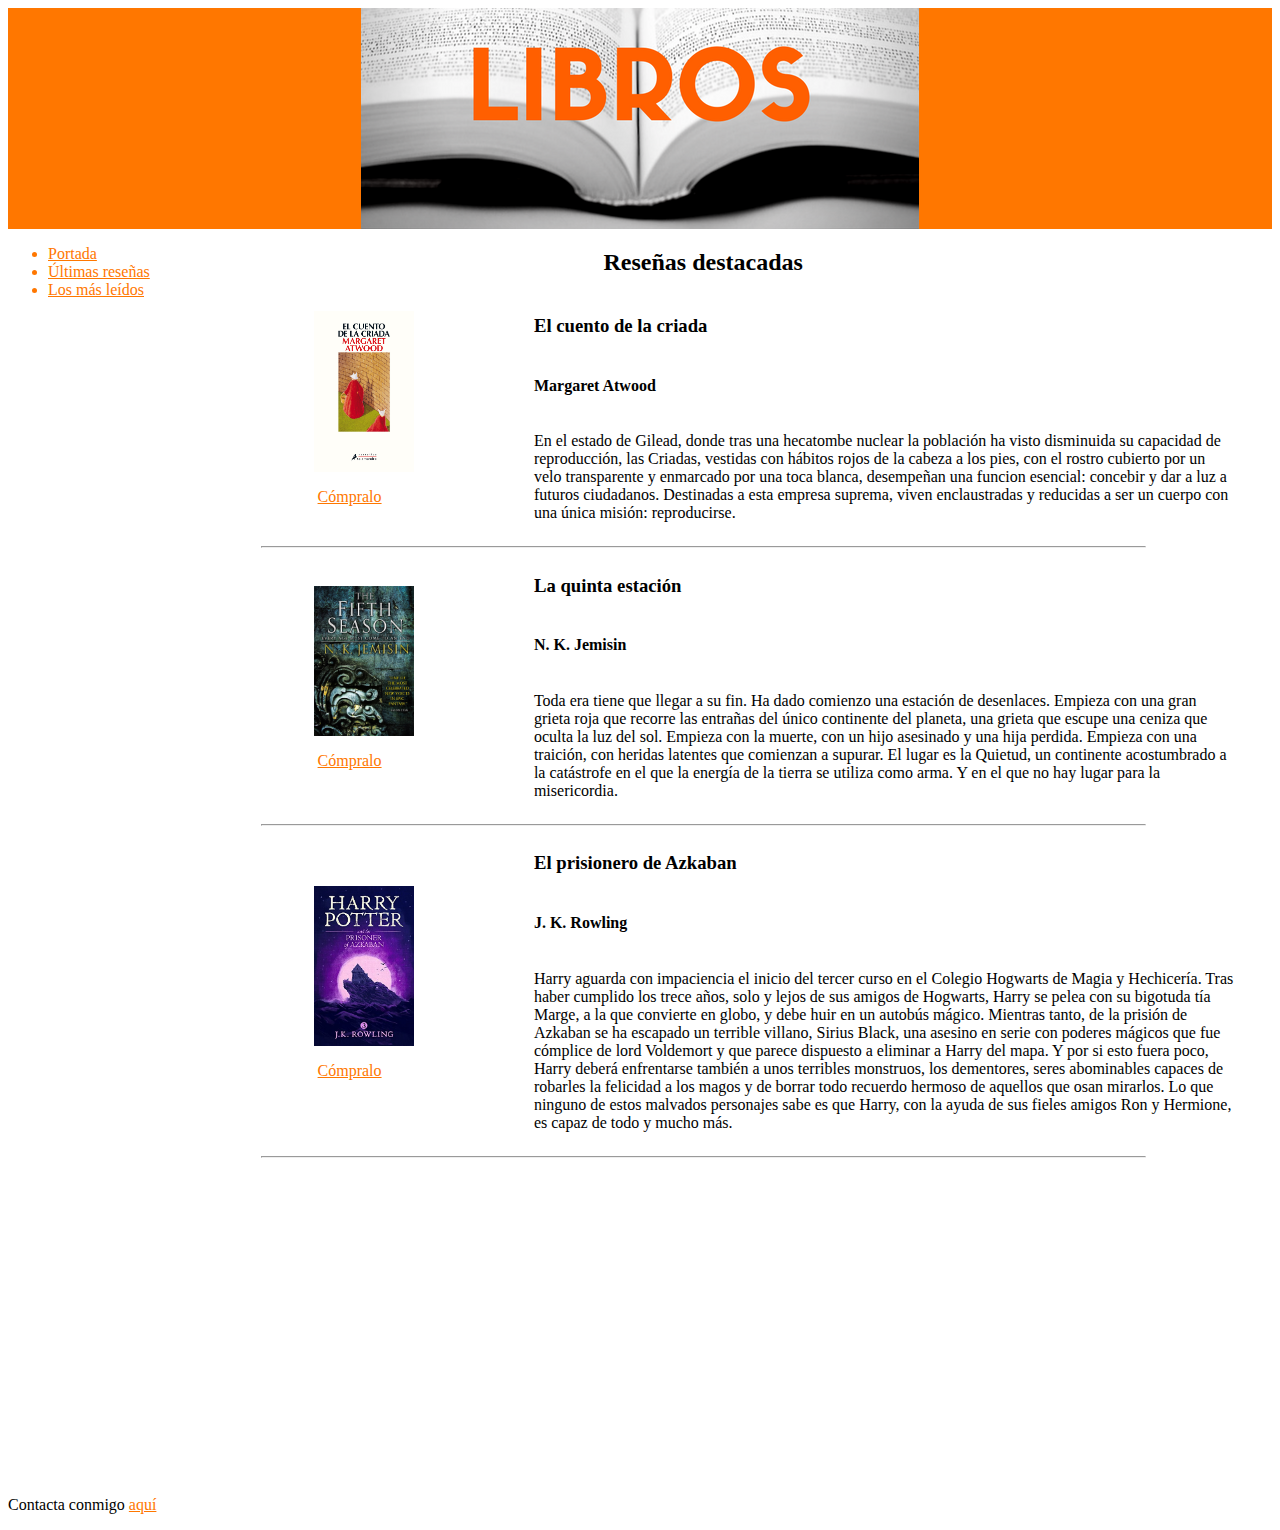
==== practica_css/resenyas.html @ 97c6390c "provisional" ====
<!DOCTYPE html>
<html lang="es">
<head>
	<meta charset="utf-8">
	<title>Página de reseñas</title>
	<link rel="stylesheet" type="text/css" href="styles.css">
</head>
<body>
	
		<header>
		
				<img src="recursos/banner_libros.png" title="img_corporativa" alt="logo de la empresa" >
		
		</header>
		<section id="contenido_central">
			<nav>
				<ul>
					<li><a href="#">Portada</a></li>
					<li><a href="#">Últimas reseñas</a></li>
					<li><a href="#">Los más leídos</a></li>
				</ul>
			</nav>
			<section id="contenido_resenyas">
				<h2>Reseñas destacadas</h2>
	
				<article>
					<div id="columna_izquierda">
						<img src="recursos/criada.jpg" title="portada1" alt="portada de libro 1" width="100">

						<p class="enlace_compra"><a  href="#">Cómpralo</a></p>
					</div>
					<div id="columna_derecha">
						<h3 class="titulo">El cuento de la criada</h3>
					<h4 class="autor">Margaret Atwood</h4>
					<p class=sinopsis>En el estado de Gilead, donde tras una hecatombe nuclear la población ha visto disminuida su capacidad de reproducción, las Criadas, vestidas con hábitos rojos de la cabeza a los pies, con el rostro cubierto por un velo transparente y enmarcado por una toca blanca, desempeñan una funcion esencial: concebir y dar a luz a futuros ciudadanos. Destinadas a esta empresa suprema, viven enclaustradas y reducidas a ser un cuerpo con una única misión: reproducirse.</p>
					</div>

				</article>
				<hr>
				<article>
					<div id="columna_izquierda">
						<img src="recursos/quinta.jpg" title="portada2" alt="portada de libro 2" width="100">
						<p><a href="#">Cómpralo</a></p>
					</div>
					<div id="columna_derecha">
					<h3 class="titulo">La quinta estación</h3>
					<h4 class="autor">N. K. Jemisin</h4>
					<p class=sinopsis>Toda era tiene que llegar a su fin. Ha dado comienzo una estación de desenlaces. Empieza con una gran grieta roja que recorre las entrañas del único continente del planeta, una grieta que escupe una ceniza que oculta la luz del sol. Empieza con la muerte, con un hijo asesinado y una hija perdida. Empieza con una traición, con heridas latentes que comienzan a supurar. El lugar es la Quietud, un continente acostumbrado a la catástrofe en el que la energía de la tierra se utiliza como arma. Y en el que no hay lugar para la misericordia. </p>
					</div>
				</article>
				<hr>
				<article>
					<div id="columna_izquierda">
						<img src="recursos/azkaban.jpg" title="portada3" alt="portada de libro 3" width="100">
						<p ><a class="enlace_compra" href="#">Cómpralo</a></p>
					</div>
					<div id="columna_derecha">
						<h3 class="titulo">El prisionero de Azkaban</h3>
						<h4 class="autor">J. K. Rowling</h4>
						<p class=sinopsis>Harry aguarda con impaciencia el inicio del tercer curso en el Colegio Hogwarts de Magia y Hechicería. Tras haber cumplido los trece años, solo y lejos de sus amigos de Hogwarts, Harry se pelea con su bigotuda tía Marge, a la que convierte en globo, y debe huir en un autobús mágico. Mientras tanto, de la prisión de Azkaban se ha escapado un terrible villano, Sirius Black, una asesino en serie con poderes mágicos que fue cómplice de lord Voldemort y que parece dispuesto a eliminar a Harry del mapa. Y por si esto fuera poco, Harry deberá enfrentarse también a unos terribles monstruos, los dementores, seres abominables capaces de robarles la felicidad a los magos y de borrar todo recuerdo hermoso de aquellos que osan mirarlos. Lo que ninguno de estos malvados personajes sabe es que Harry, con la ayuda de sus fieles amigos Ron y Hermione, es capaz de todo y mucho más.</p>
					</div>
				</article>
				<hr>
				
			</section>
		</section>
		<footer>
			<p>Contacta conmigo <a href="#">aquí</a></p>
		</footer>

</body>
</html>
---- practica_css/styles.css ----
header {
    display: flex;
    background-color: rgb(255, 119, 0);
    justify-content: center;
}

body {
    display: ;
}

nav {
    display: block;
    position: relative;
    width: 100%;
    margin-right: 10%;
    color: rgb(255, 119, 0);
}

a {
    color: rgb(255, 119, 0);
}

h2 {
    display: flex;
    justify-content: center;
}

article {
    position: relative;
    display: flex;
    flex-flow: row;
    align-items: center;
    left: -20%;
    height: 70%;
    width: 130%;
    margin-left: 0%;
}

article img {
}

article a {
    position: relative;
    left: 3.5%;
}

footer {
    position: absolute;
    width: 20%;
    bottom: -70%;
}

footer {
    display: flex;
    align-items: flex-end;
}

#contenido_central {
    display: flex;
    width: 100%;
    position: relative;
}

#contenido_resenyas {
    position: absolute;
    left: 20%;
    width: 70%;
    display: block;
}

#columna_izquierda {
    position: relative;
    left: 20%;
    width: 60%;
    display: flex;
    flex-flow: column;
}

#columna_derecha {
    position: relative;
    width: 400%;
    margin-left: 30%;
    display: flex;
    flex-flow: column;
}
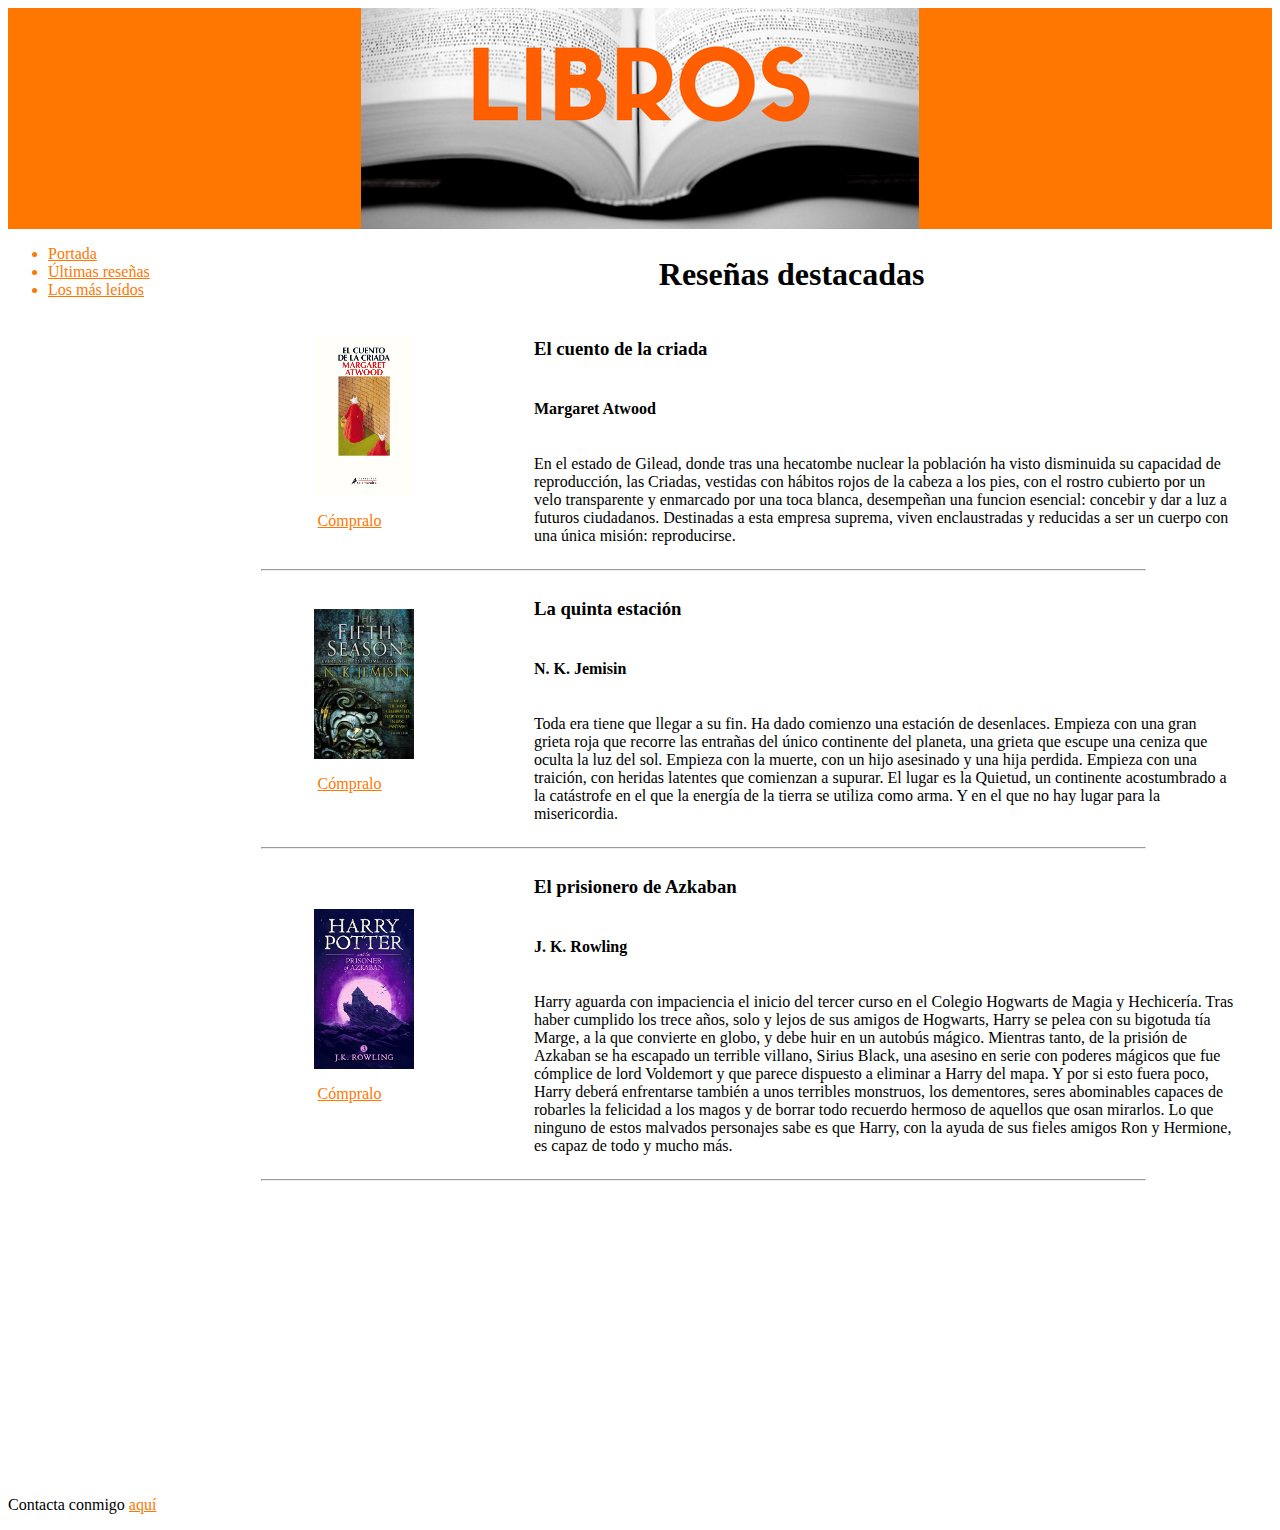
==== commit 0a2a3de2: "javascript" ====
--- a/practica_css/resenyas.html
+++ b/practica_css/resenyas.html
@@ -4,6 +4,7 @@
 	<meta charset="utf-8">
 	<title>Página de reseñas</title>
 	<link rel="stylesheet" type="text/css" href="styles.css">
+	<meta name="viewport" content="width=device-width, initial-scale=1"/>
 </head>
 <body>
 	
--- a/practica_css/styles.css
+++ b/practica_css/styles.css
@@ -2,10 +2,6 @@
     display: flex;
     background-color: rgb(255, 119, 0);
     justify-content: center;
-}
-
-body {
-    display: ;
 }
 
 nav {
@@ -21,6 +17,10 @@
 }
 
 h2 {
+    position: relative;
+    font-size: 200%;
+    margin-left: 10%;
+    width: 100%;
     display: flex;
     justify-content: center;
 }
